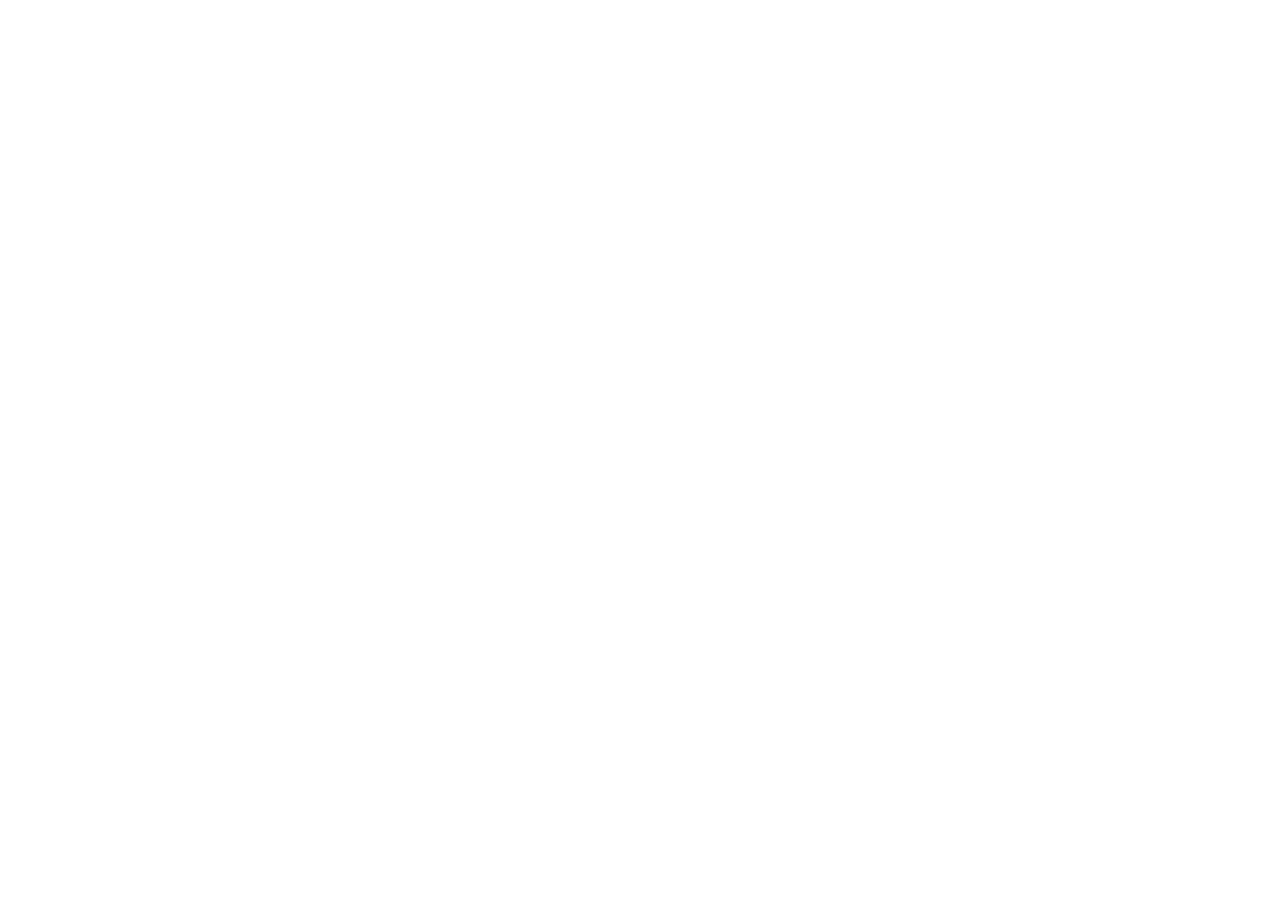
==== contact.html @ 304ca7b7 "Created Files" ====
<!DOCTYPE html>
<html lang="en">
<head>
    <meta charset="UTF-8">
    <meta name="viewport" content="width=device-width, initial-scale=1.0">
    <meta http-equiv="X-UA-Compatible" content="ie=edge">
    <title>Document</title>
</head>
<body>
    
</body>
</html>
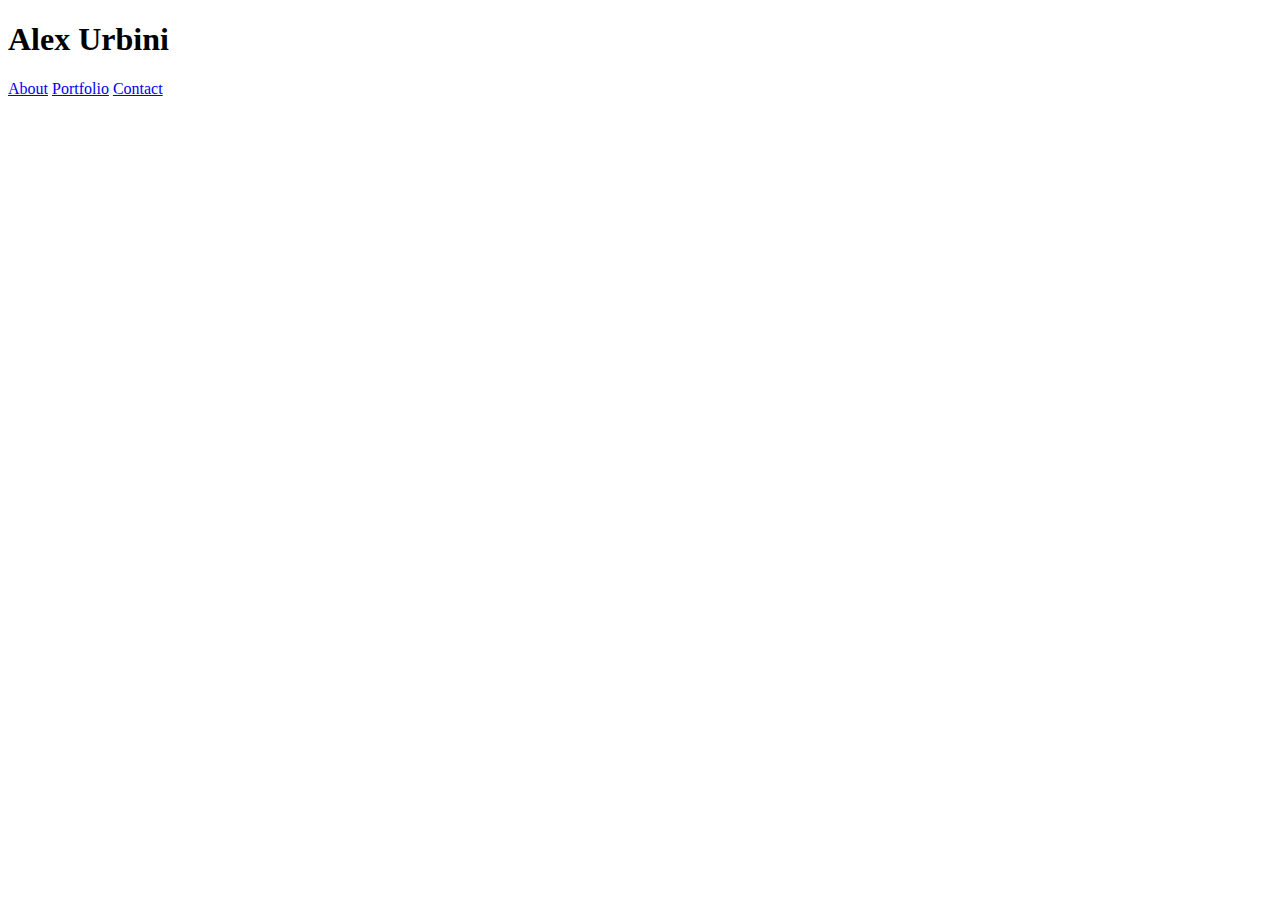
==== commit e8c7b70c: "General tags layed out" ====
--- a/contact.html
+++ b/contact.html
@@ -4,9 +4,16 @@
     <meta charset="UTF-8">
     <meta name="viewport" content="width=device-width, initial-scale=1.0">
     <meta http-equiv="X-UA-Compatible" content="ie=edge">
-    <title>Document</title>
+    <title>Contact</title>
 </head>
 <body>
-    
+    <header>
+        <h1>Alex Urbini</h1>
+        <nav>
+        <span><a href="index.html">About</a></span>
+        <span><a href="portfolio.html">Portfolio</a></span>
+        <span><a href="contact.html">Contact</a></span>
+        </nav>
+    </header> 
 </body>
 </html>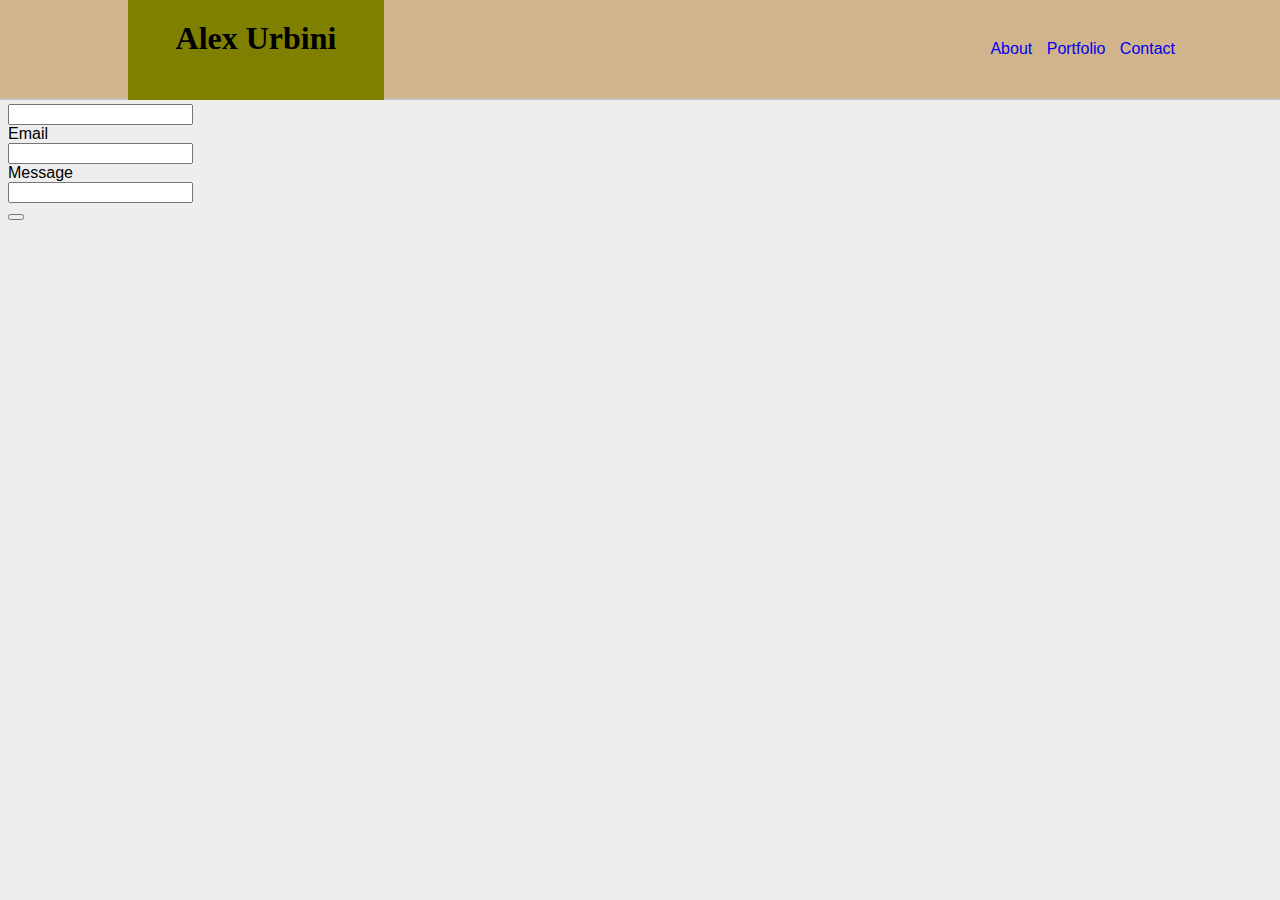
==== commit d5c35f14: "almost done with portfolio page" ====
--- a/contact.html
+++ b/contact.html
@@ -5,6 +5,8 @@
     <meta name="viewport" content="width=device-width, initial-scale=1.0">
     <meta http-equiv="X-UA-Compatible" content="ie=edge">
     <title>Contact</title>
+    <link rel="stylesheet" type="text/css" href="assets/css/style.css">
+
 </head>
 <body>
     <header>
@@ -15,5 +17,17 @@
         <span><a href="contact.html">Contact</a></span>
         </nav>
     </header> 
+    <div> 
+        <h2>Contact</h2>>
+        <form action="" method="post"></form>
+        Name<br>
+            <input type="text" name="John Smith"><br>
+        Email <br>
+            <input type="text" name="example@gmail.com"><br>
+        Message <br>
+            <input type="text" > <br>
+            <button type="button"></button>
+        </form>
+        </div>
 </body>
 </html>--- a/assets/css/style.css
+++ b/assets/css/style.css
@@ -0,0 +1,165 @@
+* {
+  box-sizing: border-box; 
+}
+body {
+  background-color: #eee;
+
+}
+header {
+  background-color: tan; 
+  width: 100%; 
+  position: fixed; 
+  z-index: 1; 
+  border-bottom: 2px solid silver;  
+  float: left; 
+  position: fixed; 
+  height: 100px; 
+  margin-top: 0; 
+  top: 0;
+  left: 0;
+
+}
+header h1 {
+  float: left; 
+  width: 20%; 
+  background-color: olive;
+  height: 100px;
+  margin-left: 10%;
+  padding: 10px; 
+  margin-top: 0;
+  text-align: center; 
+  padding-top: 20px; 
+}
+nav {
+  padding-top: 40px; 
+  float: left; 
+  position: absolute; 
+  right: 100px; 
+  height: 25px; 
+}
+nav span {
+  padding-top: 25px; 
+}
+nav span a {
+  text-decoration: none;
+  height: 40px; 
+  padding: 25px 5px 25px 5px; 
+}
+
+h1 {
+  font-family: 'Georgia', Times, 'Times New Roman', serif;
+}
+body {
+  font-family: 'Arial', 'Helvetica Neue', Helvetica, sans-serif;
+}
+  .clearfix::after { 
+    content: " ";
+    display: block; 
+    height: 0; 
+    clear: both;
+    background-color: black;
+    margin: 120px auto; 
+}
+.main-content-port {
+  margin: 120px auto; 
+  background-color: #708090;
+  width: 70%; 
+  clear:both; 
+  content: " ";
+}
+.main-content {
+  margin: 120px auto; 
+  background-color: #708090;
+  width: 70%; 
+}
+#about-me-bla {
+  width: 100%; 
+  clear: both; 
+}
+.heading-about-me {
+  font-family: 'Arial'; 
+  color: aqua; 
+  border-bottom: 2px solid black; 
+  width: 80%;
+  padding-top: 20px; 
+  padding-bottom: 10px; 
+  margin-left: 10px;  
+}
+
+.selfie {
+  height: 100px; 
+  width: 20%; 
+  float: left; 
+  margin-left: 10px; 
+  margin-right: 10px; 
+}
+.par-about-me {
+  width: 90%;
+  padding-left: 10px; 
+  padding-top: 0; 
+  margin-top: 0; 
+}
+#portfolio-heading {
+  width: 100%;  
+  font-family: 'Arial'; 
+  color: aqua; 
+  border-bottom: 2px solid black; 
+  width: 80%;
+  padding-top: 20px; 
+  padding-bottom: 10px; 
+  margin-left: 10px;  
+}
+.items {
+  width: 34%; 
+  height: 100px; 
+  background-color: cornflowerblue;
+  float: left; 
+  margin: 10px; 
+
+}
+
+footer {
+  border-top: 5px solid olive; 
+  background-color: tan; 
+  height: 100px;
+}
+
+
+
+
+
+
+
+
+
+/*
+header {
+    display: flex;
+    width: 100%;
+    position: fixed;
+    z-index:1;
+    height:69px;
+    background-color: #FAF0E6;
+    align-items:center;
+    height: 69px;
+    border-bottom: 1px solid seashell;
+    
+  }
+  header img {
+    height: 50px;
+    padding-left: 10px;
+  }
+  nav {
+    text-align: right;
+    flex-grow:1;
+  }
+  nav span {
+    display:inline-block;
+    padding: 20px 10px;
+  }
+  h1 {
+    margin-left: 50px; 
+    background-color: #20B2AA;
+    padding: 15px 15px;
+  }
+  */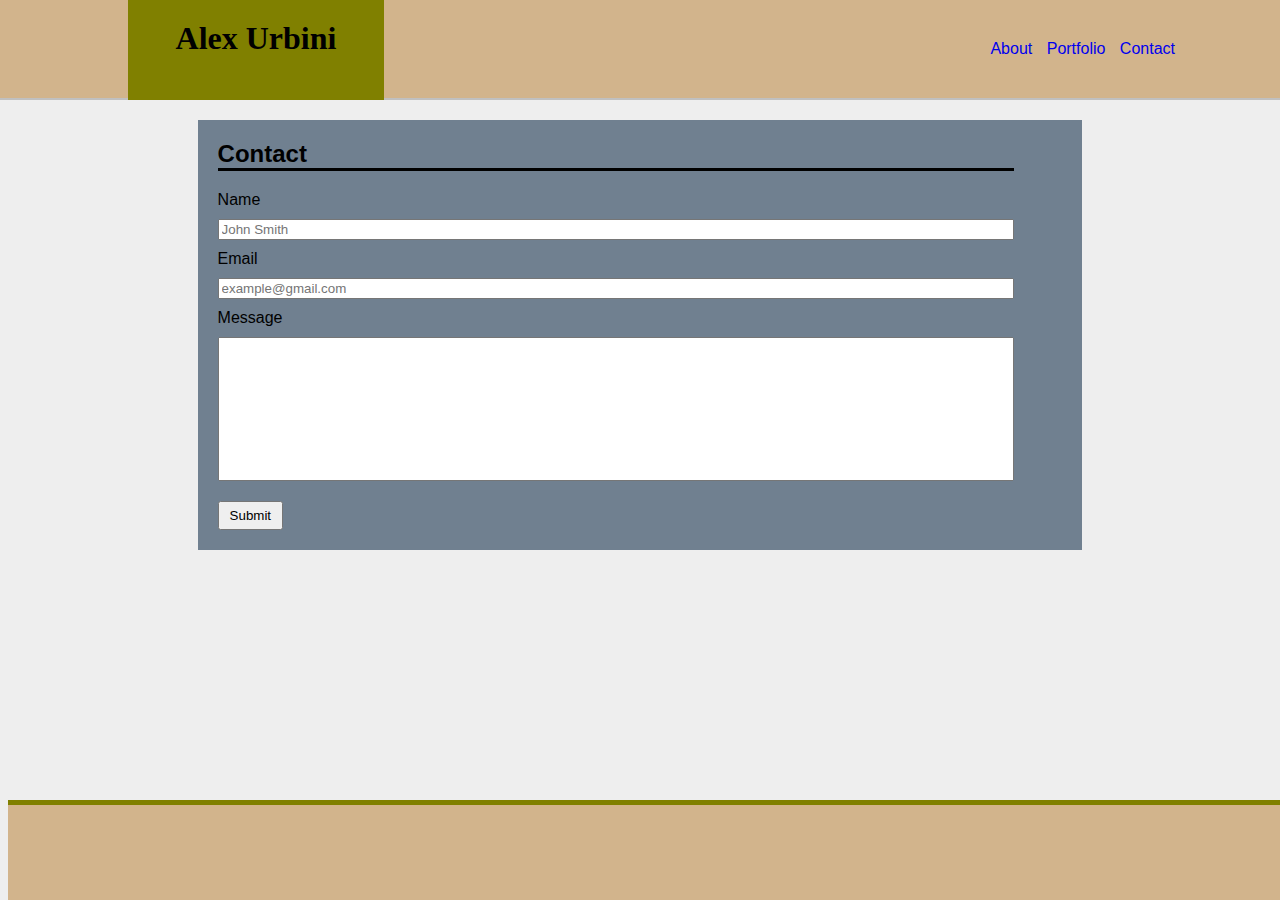
==== commit 9e369018: "finished contact page" ====
--- a/contact.html
+++ b/contact.html
@@ -17,17 +17,24 @@
         <span><a href="contact.html">Contact</a></span>
         </nav>
     </header> 
-    <div> 
-        <h2>Contact</h2>>
-        <form action="" method="post"></form>
-        Name<br>
-            <input type="text" name="John Smith"><br>
-        Email <br>
-            <input type="text" name="example@gmail.com"><br>
-        Message <br>
-            <input type="text" > <br>
-            <button type="button"></button>
-        </form>
+    <div id="float-container"> 
+        <div class="form-container">
+            <h2 id="form-heading" class= "content-heading">Contact</h2>
+
+            <form action="" method="post"></form>
+                <span class="form-span">Name</span><br>
+                <input class ="input" type="text" placeholder="John Smith">
+                <br>
+                <span class = "form-span">Email</span> <br>
+                <input class = "input" type="text" placeholder="example@gmail.com">
+                <br>
+                <span class = "form-span">Message</span> <br>
+                <input id ="message-box" class = "input" type="text" > 
+                <br>
+                <button class="submit-button" type="button">Submit</button>
+            </form>
         </div>
+    </div>
+    <footer> </footer>
 </body>
 </html>--- a/assets/css/style.css
+++ b/assets/css/style.css
@@ -52,21 +52,7 @@
 body {
   font-family: 'Arial', 'Helvetica Neue', Helvetica, sans-serif;
 }
-  .clearfix::after { 
-    content: " ";
-    display: block; 
-    height: 0; 
-    clear: both;
-    background-color: black;
-    margin: 120px auto; 
-}
-.main-content-port {
-  margin: 120px auto; 
-  background-color: #708090;
-  width: 70%; 
-  clear:both; 
-  content: " ";
-}
+
 .main-content {
   margin: 120px auto; 
   background-color: #708090;
@@ -109,16 +95,67 @@
   padding-bottom: 10px; 
   margin-left: 10px;  
 }
-.items {
-  width: 34%; 
-  height: 100px; 
-  background-color: cornflowerblue;
-  float: left; 
-  margin: 10px; 
-
+
+#float-container {
+  background-color:#708090;
+  height: 100%;
+  width: 70%;
+  overflow: hidden;
+  margin: 120px auto; 
+}
+.content-heading {
+  border-bottom: solid;
+  width: 80%;
+  margin-left: 20px;
+}
+
+.float-element {
+  float: left;
+  width: 34%;
+  height: 100px;
+  background-color: rgba(72,72,72,0.4);
+  margin: 10px;
+}
+.banner {
+  margin-top:80px;
+  height: 20px; 
+  background-color: green; 
+}
+.form-container {
+  margin-left: 20px; 
+  margin-bottom: 20px;
+  width: 90% 
+}
+#form-heading {
+  width: 100%; 
+  margin-left: 0px; 
+}
+form {
+  margin-left: 20px; 
+}
+.input {
+  margin-top: 10px; 
+  margin-bottom: 10px; 
+  width: 100%; 
+}
+
+.form-span {
+  margin-top: 15px; 
+}
+#message-box {
+  line-height: 100px; 
+  padding: 20px; 
+}
+.submit-button {
+  margin-top: 10px; 
+  padding: 5px 10px; 
 }
 
 footer {
+  width: 100%; 
+  position: absolute; 
+  bottom: 0; 
+  clear: both; 
   border-top: 5px solid olive; 
   background-color: tan; 
   height: 100px;
